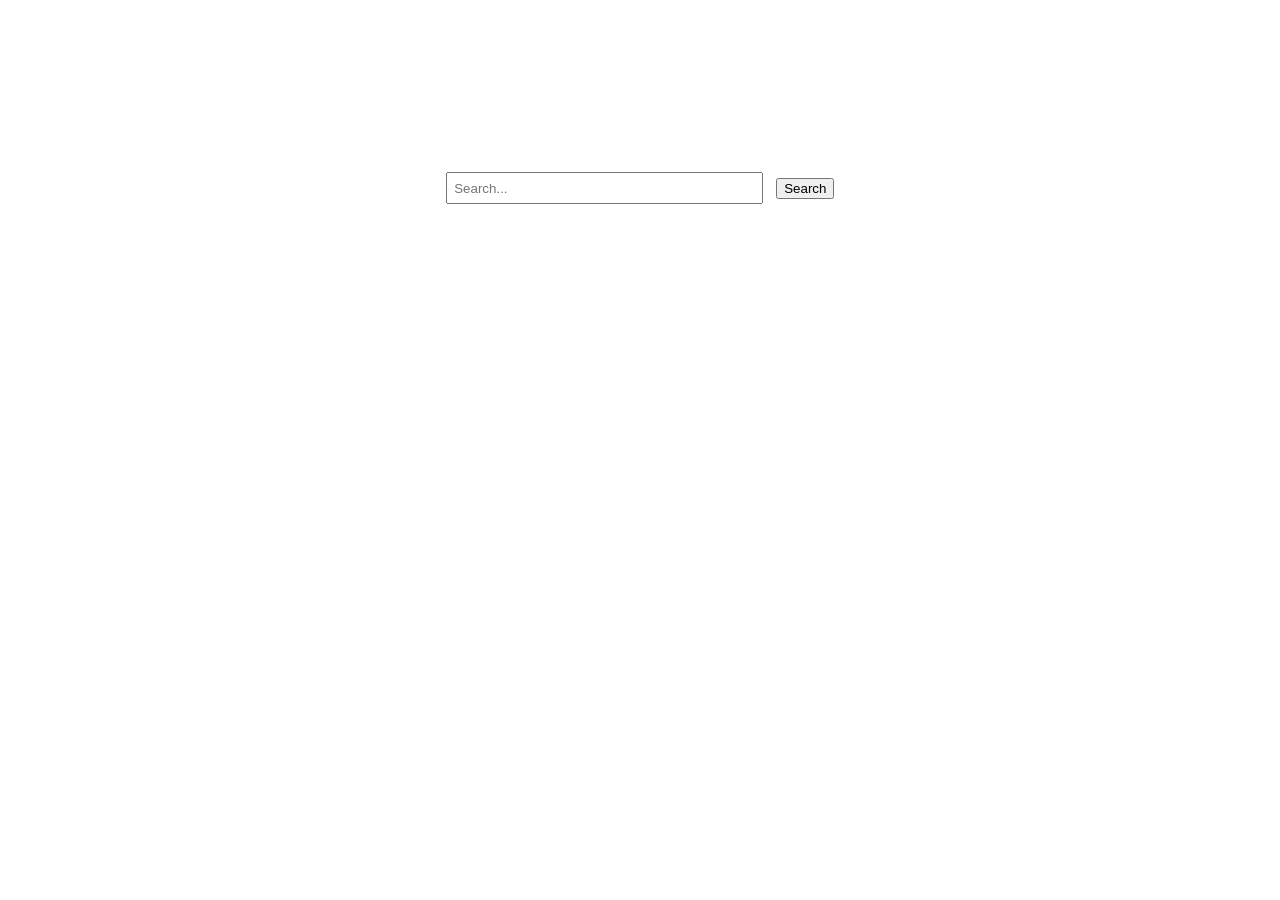
==== src/main/resources/templates/home.html @ 016a5dd5 "Implement initial page structure with controllers and templates for home, search, spider, and keywor" ====
<!DOCTYPE html>
<html xmlns:th="http://www.thymeleaf.org">
<body th:replace="~{layout :: layout(~{::section})}">
<section>
    <form th:action="@{/search}" method="get" style="display:flex;justify-content:center;align-items:center;height:40vh;">
        <input type="text" name="q" placeholder="Search..." style="width:300px;padding:0.5em;"/>
        <button type="submit" style="margin-left:1em;">Search</button>
    </form>
</section>
</body>
</html>
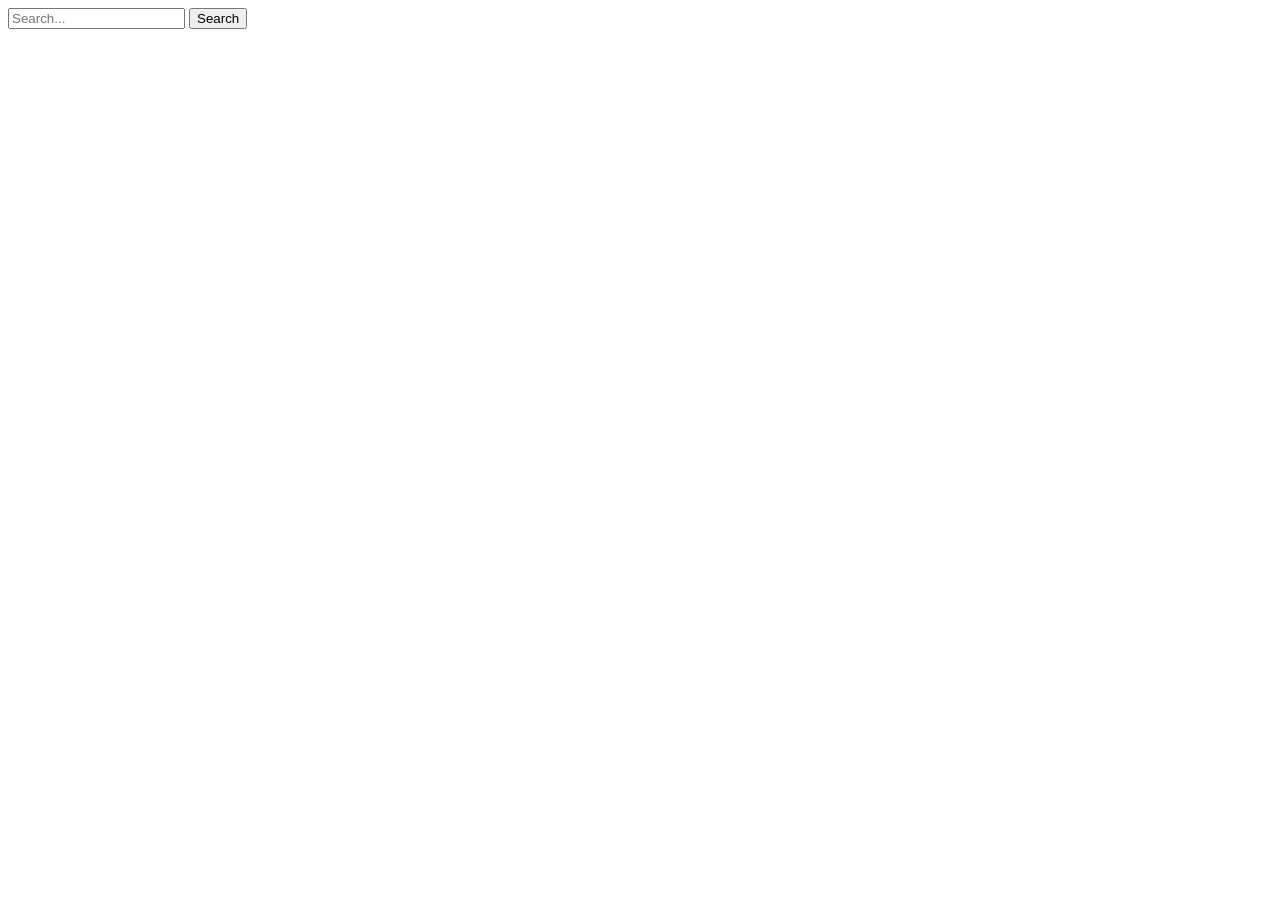
==== commit 1a02eafe: "Extracted all styles into a single css file" ====
--- a/src/main/resources/templates/home.html
+++ b/src/main/resources/templates/home.html
@@ -1,11 +1,9 @@
 <!DOCTYPE html>
-<html xmlns:th="http://www.thymeleaf.org">
-<body th:replace="~{layout :: layout(~{::section})}">
+<html xmlns:th="http://www.thymeleaf.org" th:replace="~{layout :: layout(~{::section})}">
 <section>
-    <form th:action="@{/search}" method="get" style="display:flex;justify-content:center;align-items:center;height:40vh;">
-        <input type="text" name="q" placeholder="Search..." style="width:300px;padding:0.5em;"/>
-        <button type="submit" style="margin-left:1em;">Search</button>
+    <form th:action="@{/search}" method="get" class="home-search-form">
+        <input type="text" name="q" placeholder="Search..." class="search-input"/>
+        <button type="submit" class="search-button">Search</button>
     </form>
 </section>
-</body>
 </html>
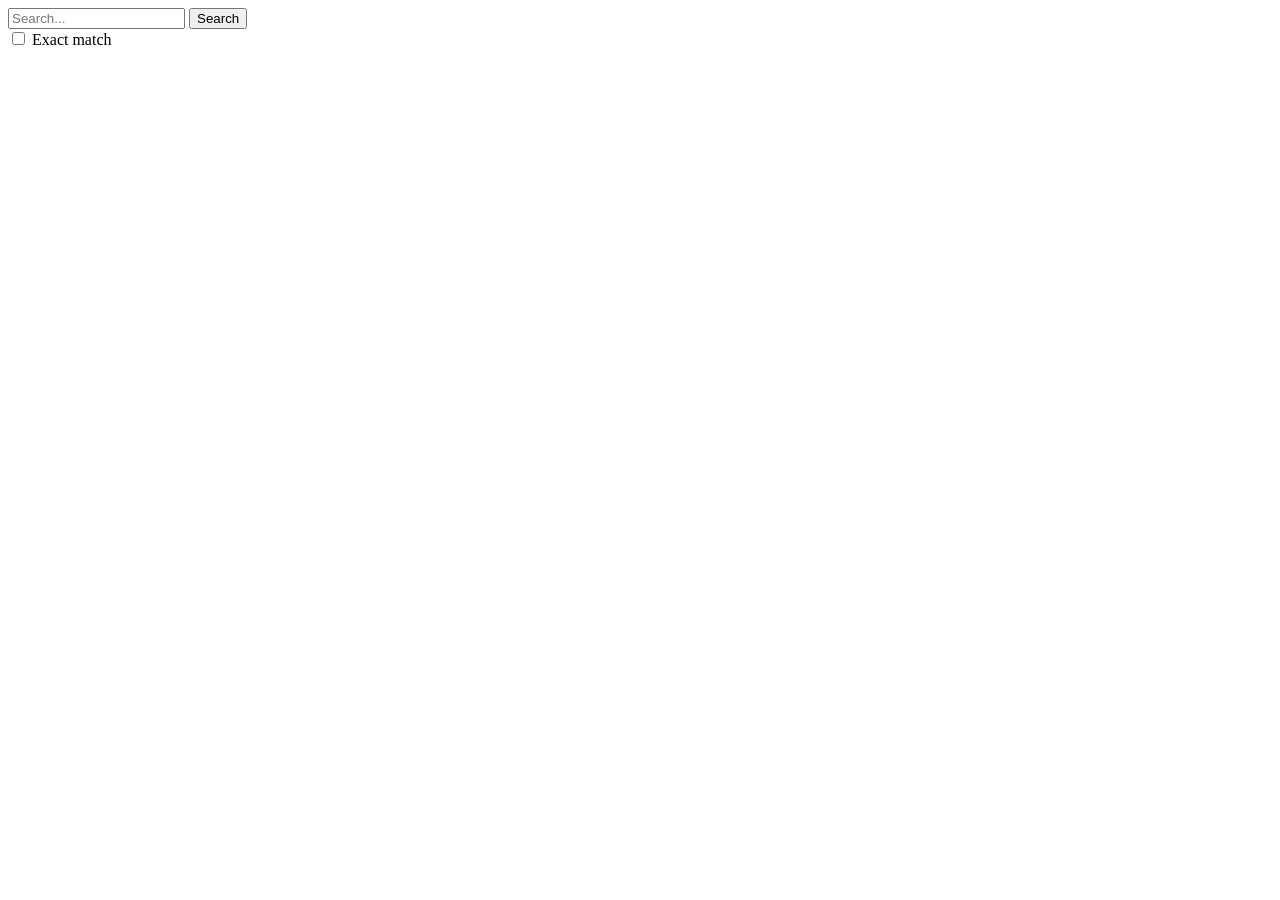
==== commit 04259513: "Enhance search functionality with exact match option and update database schema for full page conten" ====
--- a/src/main/resources/templates/home.html
+++ b/src/main/resources/templates/home.html
@@ -2,8 +2,16 @@
 <html xmlns:th="http://www.thymeleaf.org" th:replace="~{layout :: layout(~{::section})}">
 <section>
     <form th:action="@{/search}" method="get" class="home-search-form">
-        <input type="text" name="q" placeholder="Search..." class="search-input"/>
-        <button type="submit" class="search-button">Search</button>
+        <div class="search-input-group">
+            <input type="text" name="q" placeholder="Search..." class="search-input"/>
+            <button type="submit" class="search-button">Search</button>
+        </div>
+        <div class="search-options">
+            <label>
+                <input type="checkbox" name="exact" value="true" th:checked="true"/>
+                Exact match
+            </label>
+        </div>
     </form>
 </section>
 </html>
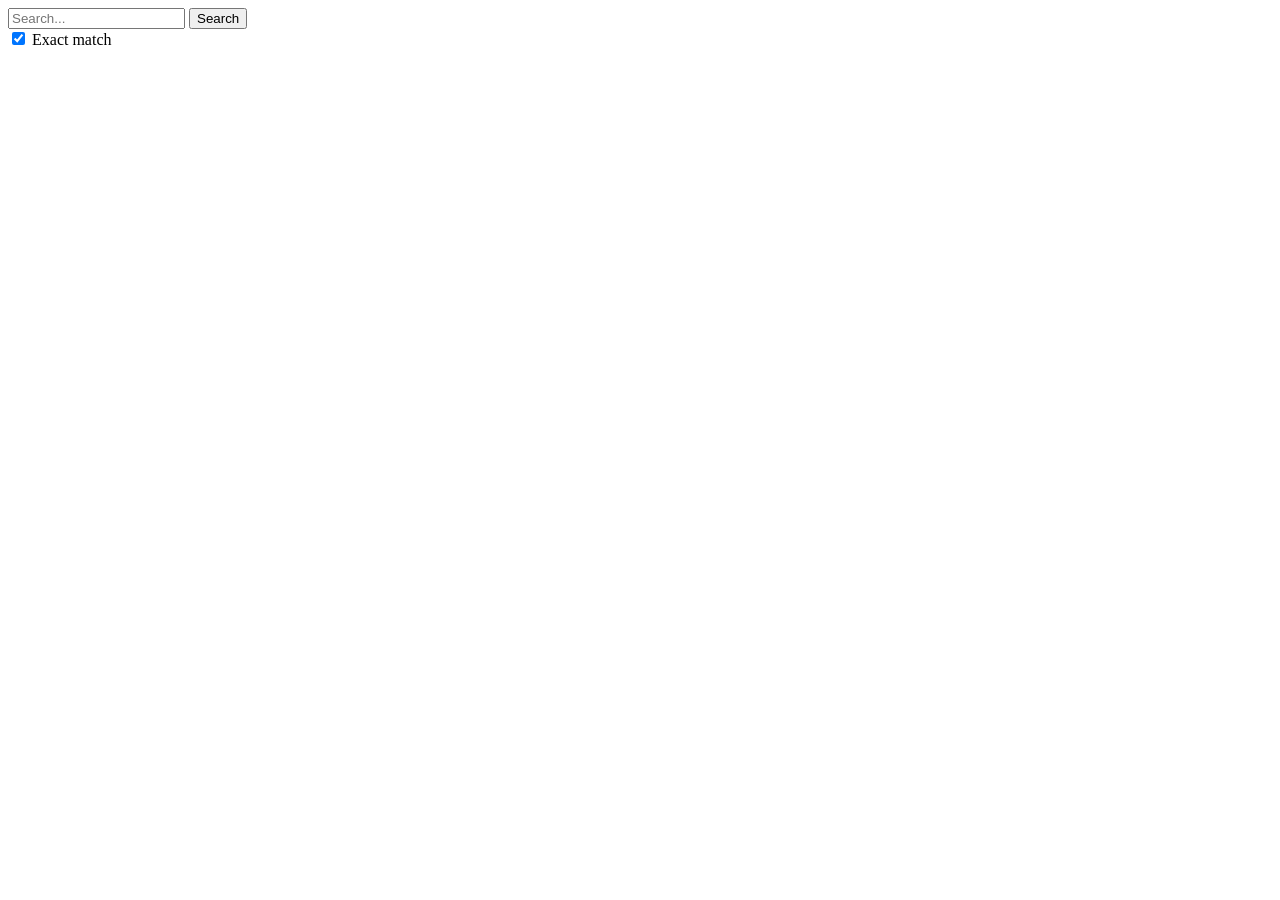
==== commit 33f3686f: "fixed exact_search defualt vaule" ====
--- a/src/main/resources/templates/home.html
+++ b/src/main/resources/templates/home.html
@@ -8,7 +8,9 @@
         </div>
         <div class="search-options">
             <label>
-                <input type="checkbox" name="exact" value="true" th:checked="true"/>
+                <input type="hidden" id="exactHidden" name="exact" value="true"/>
+                <input type="checkbox" id="exactCheckbox" checked
+                       onclick="document.getElementById('exactHidden').value = this.checked ? 'true' : 'false'"/>
                 Exact match
             </label>
         </div>
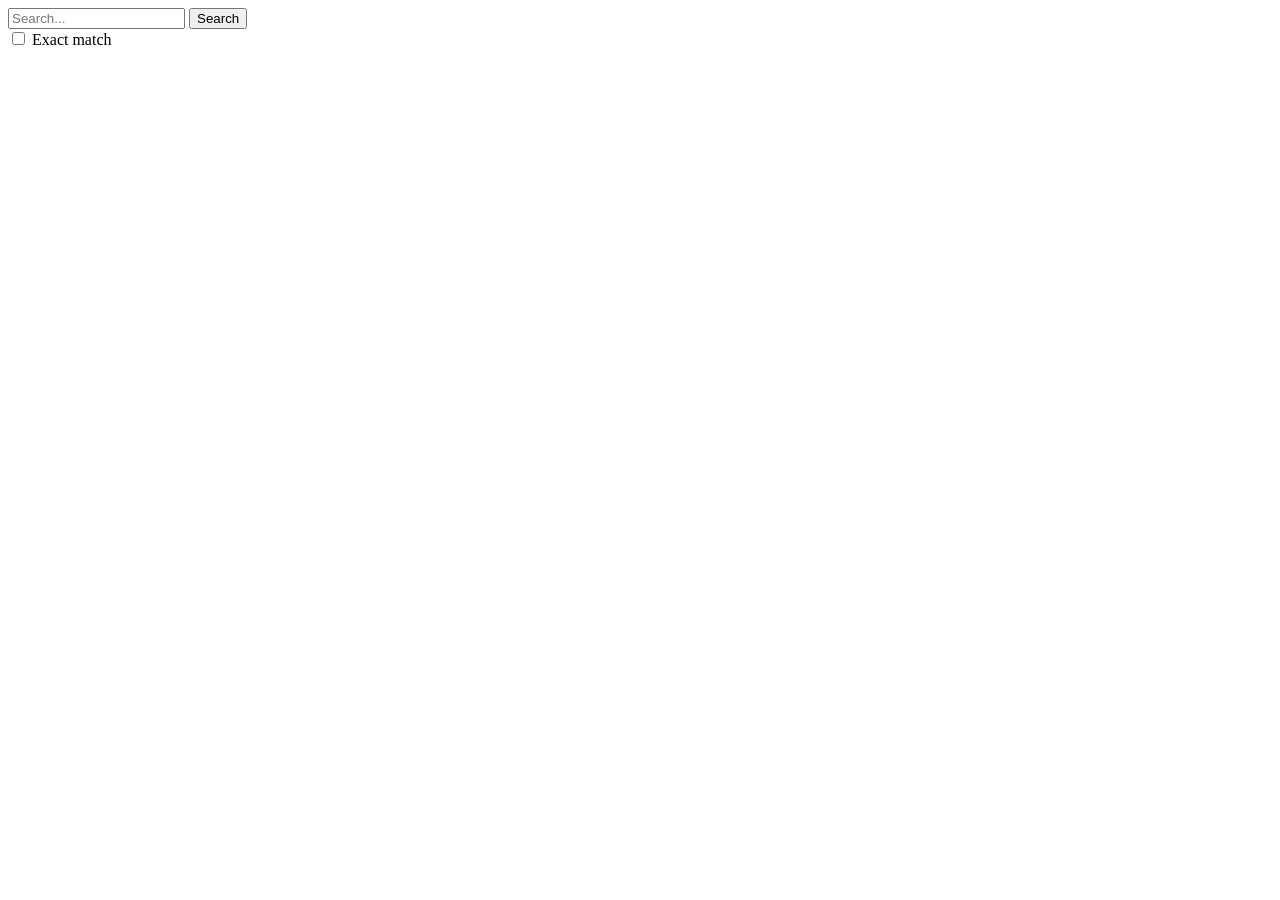
==== commit f800a600: "Improve the url generation of 'Get similar pages' Co-authored-by: Copilot <copilot@github.com>" ====
--- a/src/main/resources/templates/home.html
+++ b/src/main/resources/templates/home.html
@@ -8,8 +8,8 @@
         </div>
         <div class="search-options">
             <label>
-                <input type="hidden" id="exactHidden" name="exact" value="true"/>
-                <input type="checkbox" id="exactCheckbox" checked
+                <input type="hidden" id="exactHidden" name="exact" value="false"/>
+                <input type="checkbox" id="exactCheckbox"
                        onclick="document.getElementById('exactHidden').value = this.checked ? 'true' : 'false'"/>
                 Exact match
             </label>
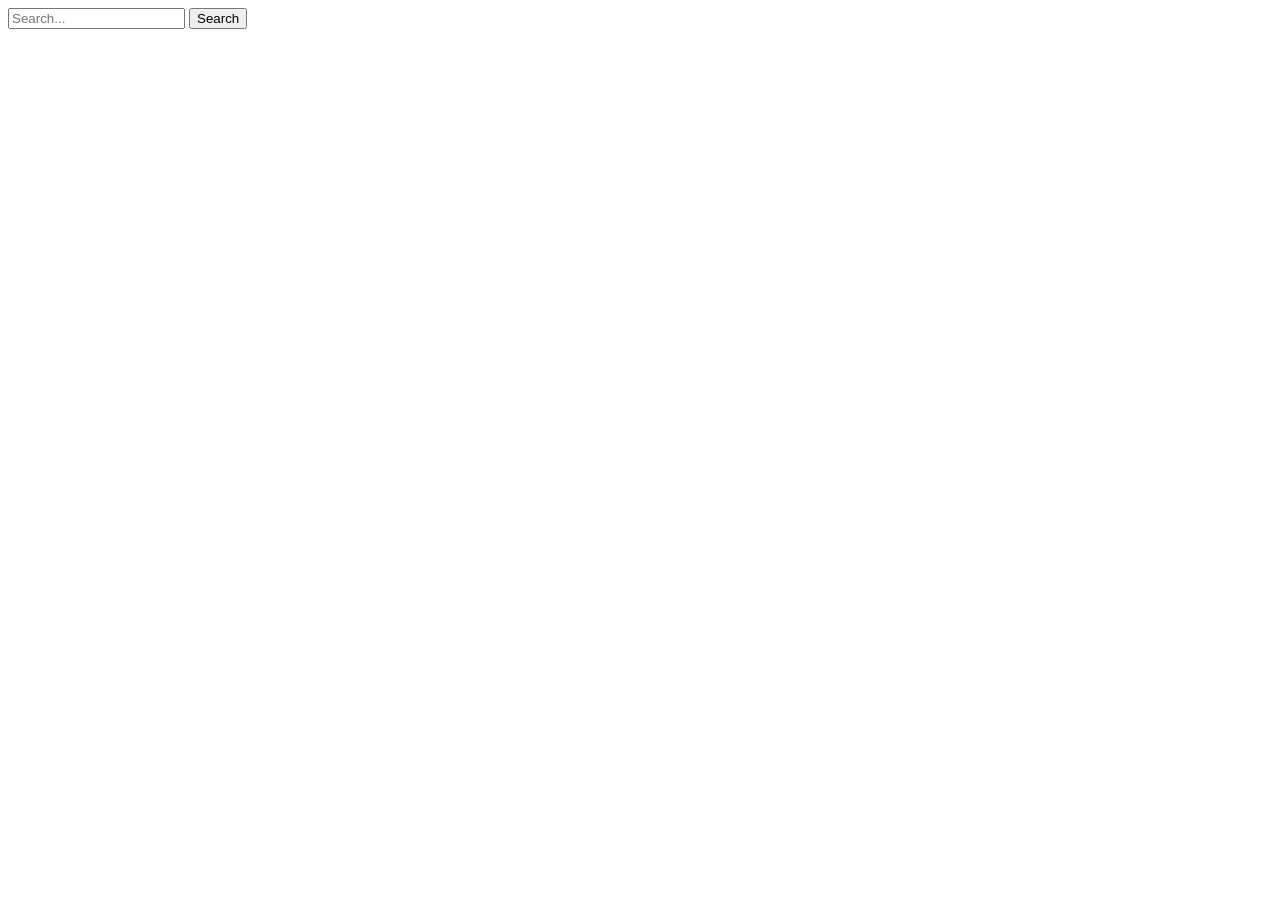
==== commit 32efba4d: "Replaced checkbox of exact match with automatically detection from the query Co-authored-by: Copilot" ====
--- a/src/main/resources/templates/home.html
+++ b/src/main/resources/templates/home.html
@@ -6,14 +6,6 @@
             <input type="text" name="q" placeholder="Search..." class="search-input"/>
             <button type="submit" class="search-button">Search</button>
         </div>
-        <div class="search-options">
-            <label>
-                <input type="hidden" id="exactHidden" name="exact" value="false"/>
-                <input type="checkbox" id="exactCheckbox"
-                       onclick="document.getElementById('exactHidden').value = this.checked ? 'true' : 'false'"/>
-                Exact match
-            </label>
-        </div>
     </form>
 </section>
 </html>
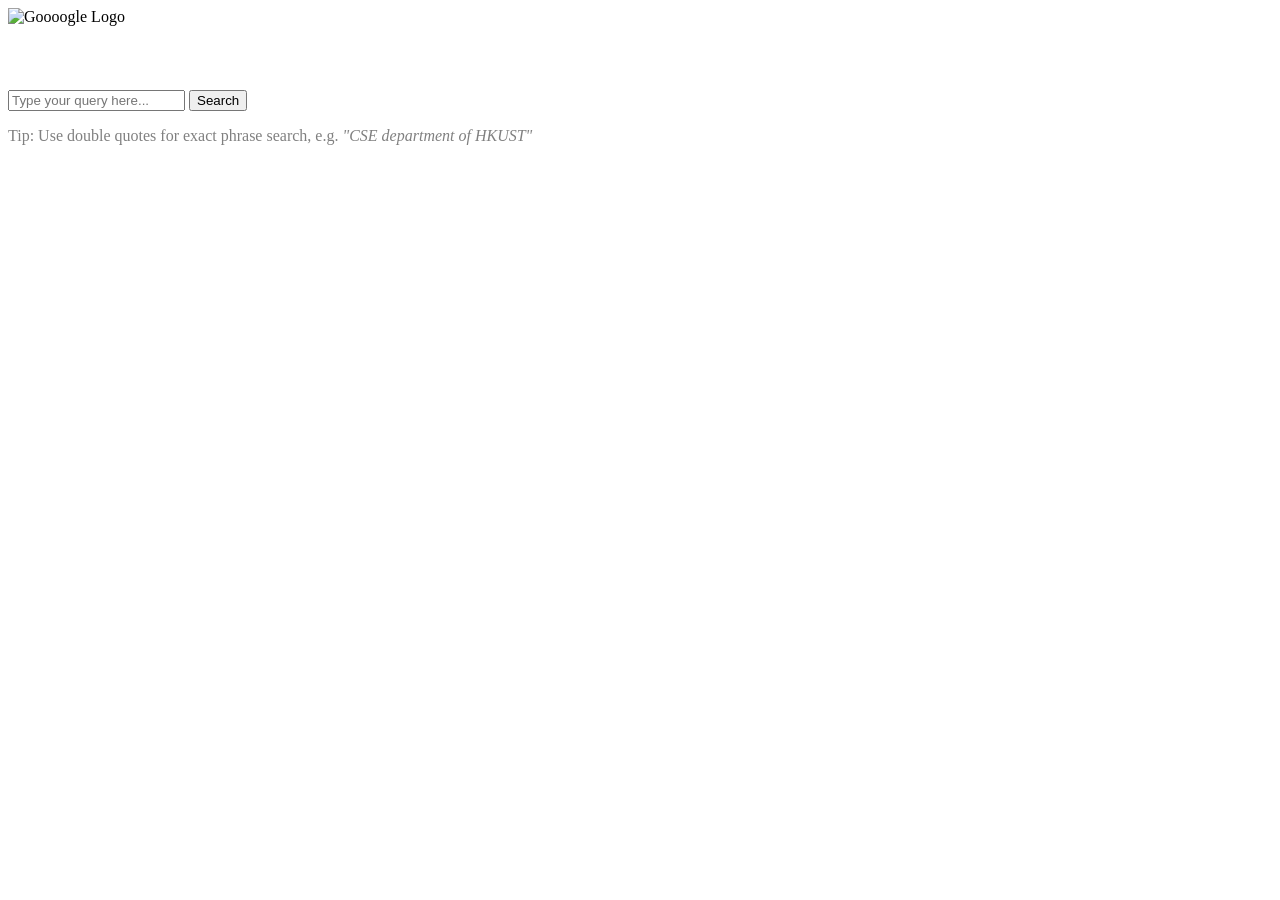
==== commit 401f80e2: "Polished UI with centering all elements Co-authored-by: Copilot <copilot@github.com>" ====
--- a/src/main/resources/templates/home.html
+++ b/src/main/resources/templates/home.html
@@ -1,11 +1,13 @@
 <!DOCTYPE html>
 <html xmlns:th="http://www.thymeleaf.org" th:replace="~{layout :: layout(~{::section})}">
 <section>
+    <img src="/images/logo.svg" alt="Goooogle Logo" class="home-logo" style="margin-bottom: 4em;"/>
     <form th:action="@{/search}" method="get" class="home-search-form">
         <div class="search-input-group">
-            <input type="text" name="q" placeholder="Search..." class="search-input"/>
+            <input type="text" name="q" placeholder="Type your query here..." class="search-input"/>
             <button type="submit" class="search-button">Search</button>
         </div>
     </form>
+    <p class="search-tip" style="color: gray; margin-bottom: 8em;"> Tip: Use double quotes for exact phrase search, e.g. <em>"CSE department of HKUST"</em></p>
 </section>
 </html>
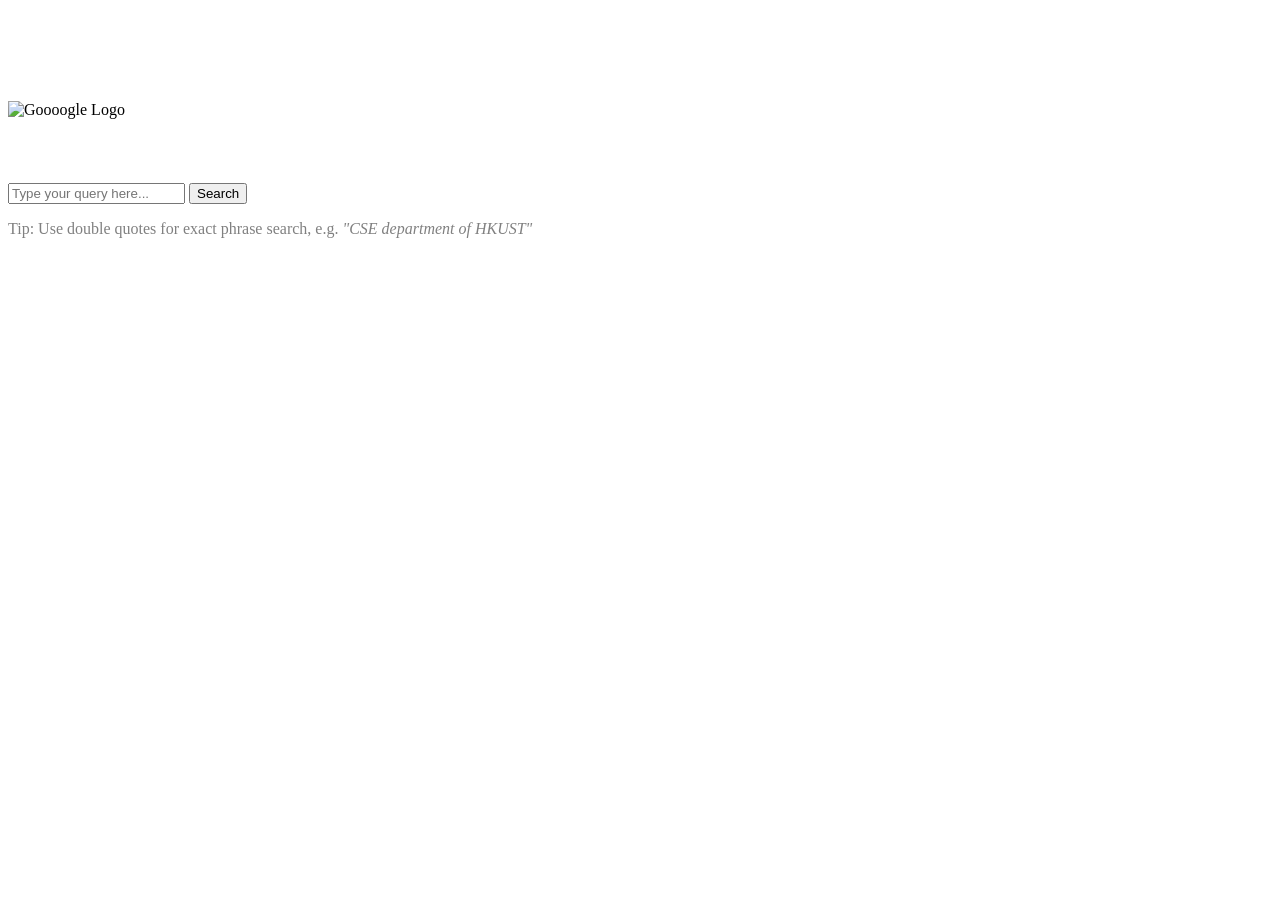
==== commit c0856206: "Fix horizontal center problem" ====
--- a/src/main/resources/templates/home.html
+++ b/src/main/resources/templates/home.html
@@ -1,6 +1,6 @@
 <!DOCTYPE html>
 <html xmlns:th="http://www.thymeleaf.org" th:replace="~{layout :: layout(~{::section})}">
-<section>
+<section style="margin-top: 8%;">
     <img src="/images/logo.svg" alt="Goooogle Logo" class="home-logo" style="margin-bottom: 4em;"/>
     <form th:action="@{/search}" method="get" class="home-search-form">
         <div class="search-input-group">
